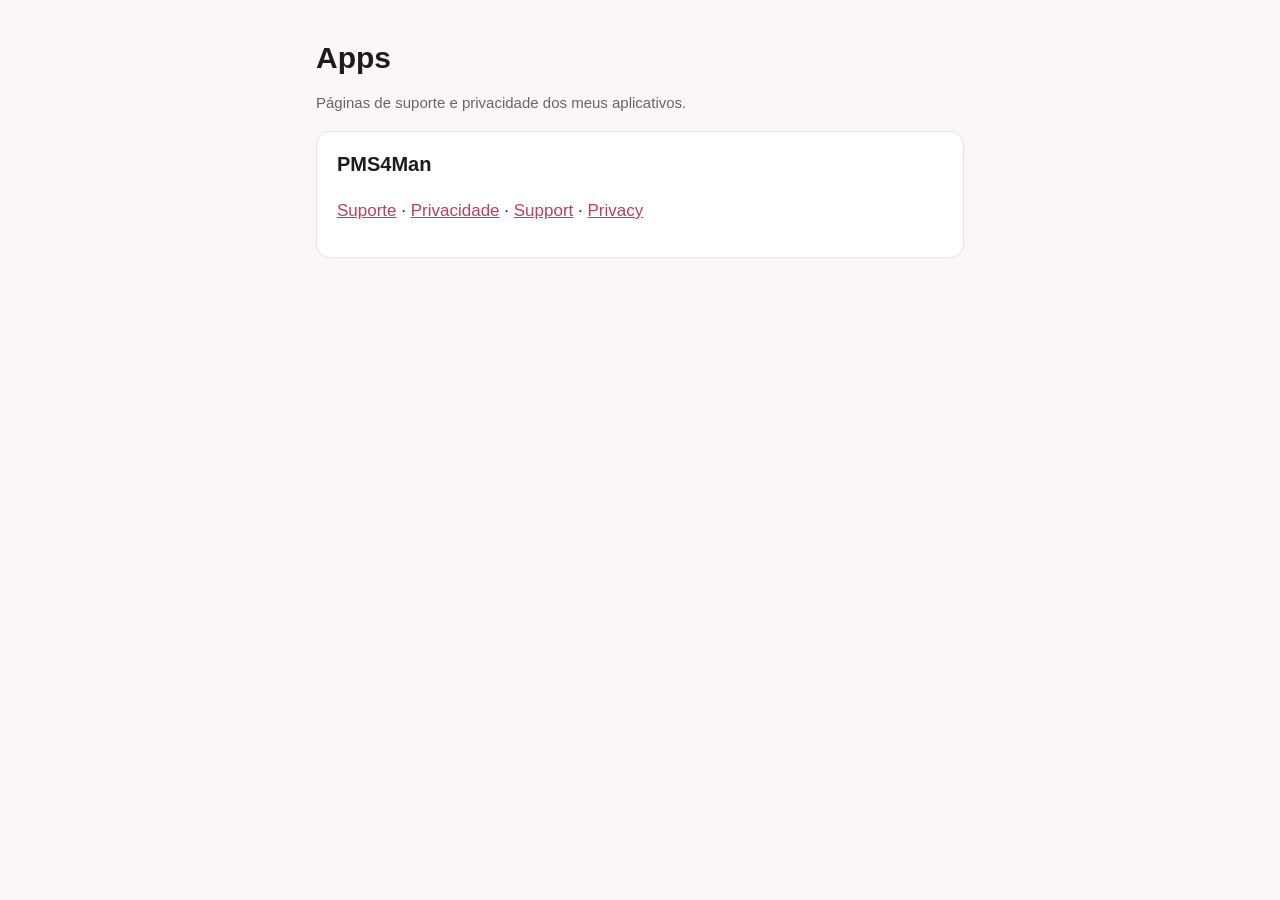
==== index.html @ 0de737ab "Add PMS4Man support and privacy pages Co-Authored-By: Claude Opus 5.5 <noreply@anthropic.com>" ====
<!doctype html>
<html lang="pt-BR">
<head>
<meta charset="utf-8">
<meta name="viewport" content="width=device-width, initial-scale=1">
<title>Apps</title>
<link rel="stylesheet" href="/style.css">
</head>
<body>
<main>
<h1>Apps</h1>
<p class="muted">Páginas de suporte e privacidade dos meus aplicativos.</p>
<div class="card">
<h2 style="margin-top:0">PMS4Man</h2>
<p><a href="/pms4man/suporte/">Suporte</a> · <a href="/pms4man/privacidade/">Privacidade</a> · <a href="/pms4man/support/">Support</a> · <a href="/pms4man/privacy/">Privacy</a></p>
</div>
</main>
</body>
</html>
---- style.css ----
:root { --bg: #fbf7f8; --text: #1d1b1c; --muted: #6b6466; --accent: #c23d5c; --card: #ffffff; --line: #eadfe2; }
@media (prefers-color-scheme: dark) {
  :root { --bg: #151314; --text: #f2eef0; --muted: #a59da0; --accent: #f06e88; --card: #1f1c1d; --line: #352f31; }
}
* { box-sizing: border-box; }
body { margin: 0; background: var(--bg); color: var(--text); font: 17px/1.6 -apple-system, BlinkMacSystemFont, "Segoe UI", Roboto, sans-serif; }
main { max-width: 680px; margin: 0 auto; padding: 40px 16px 64px; }
h1 { font-size: 30px; line-height: 1.2; margin: 0 0 4px; }
h2 { font-size: 20px; margin: 32px 0 8px; }
p, li { color: var(--text); }
.muted { color: var(--muted); font-size: 15px; }
a { color: var(--accent); }
ul { padding-left: 22px; }
.card { background: var(--card); border: 1px solid var(--line); border-radius: 14px; padding: 16px 20px; margin: 16px 0; }
nav { font-size: 15px; margin-bottom: 24px; }
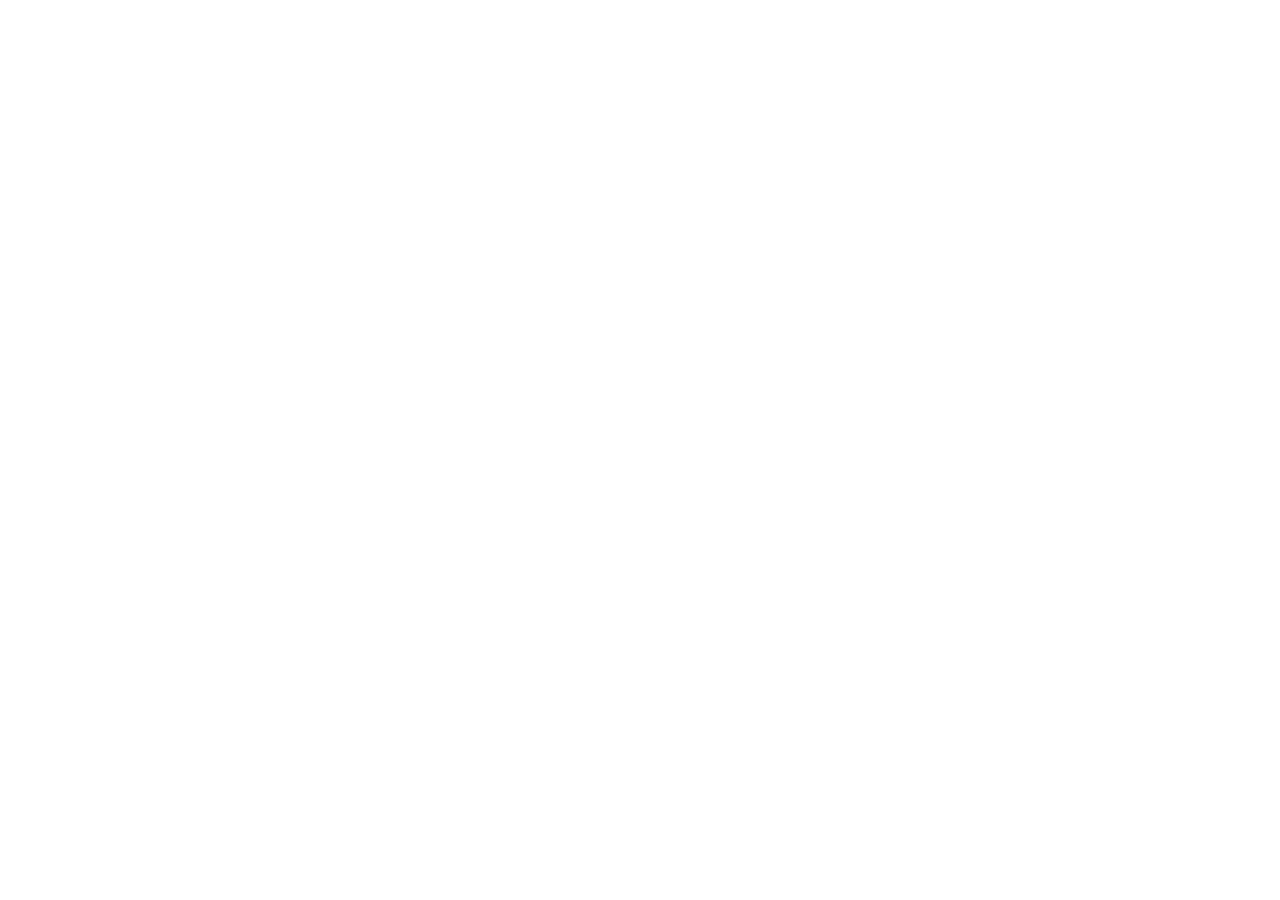
==== commit 6dfdd244: "Redirecionamentos para tapstudio.app O site mudou para https://tapstudio.app (repositório RafaelGali" ====
--- a/index.html
+++ b/index.html
@@ -1,19 +1,15 @@
 <!doctype html>
-<html lang="pt-BR">
+<html lang="en">
 <head>
 <meta charset="utf-8">
-<meta name="viewport" content="width=device-width, initial-scale=1">
-<title>Apps</title>
-<link rel="stylesheet" href="/style.css">
+<title>Moved to tapstudio.app</title>
+<link rel="canonical" href="https://tapstudio.app/">
+<meta http-equiv="refresh" content="0; url=https://tapstudio.app/">
+<meta name="robots" content="noindex">
+<script>location.replace("https://tapstudio.app" + location.pathname + location.search + location.hash);</script>
 </head>
 <body>
-<main>
-<h1>Apps</h1>
-<p class="muted">Páginas de suporte e privacidade dos meus aplicativos.</p>
-<div class="card">
-<h2 style="margin-top:0">PMS4Man</h2>
-<p><a href="/pms4man/suporte/">Suporte</a> · <a href="/pms4man/privacidade/">Privacidade</a> · <a href="/pms4man/support/">Support</a> · <a href="/pms4man/privacy/">Privacy</a></p>
-</div>
-</main>
+<p>This page moved to <a href="https://tapstudio.app/">https://tapstudio.app/</a>.</p>
+<p lang="pt-BR">Esta página mudou para <a href="https://tapstudio.app/">https://tapstudio.app/</a>.</p>
 </body>
 </html>
